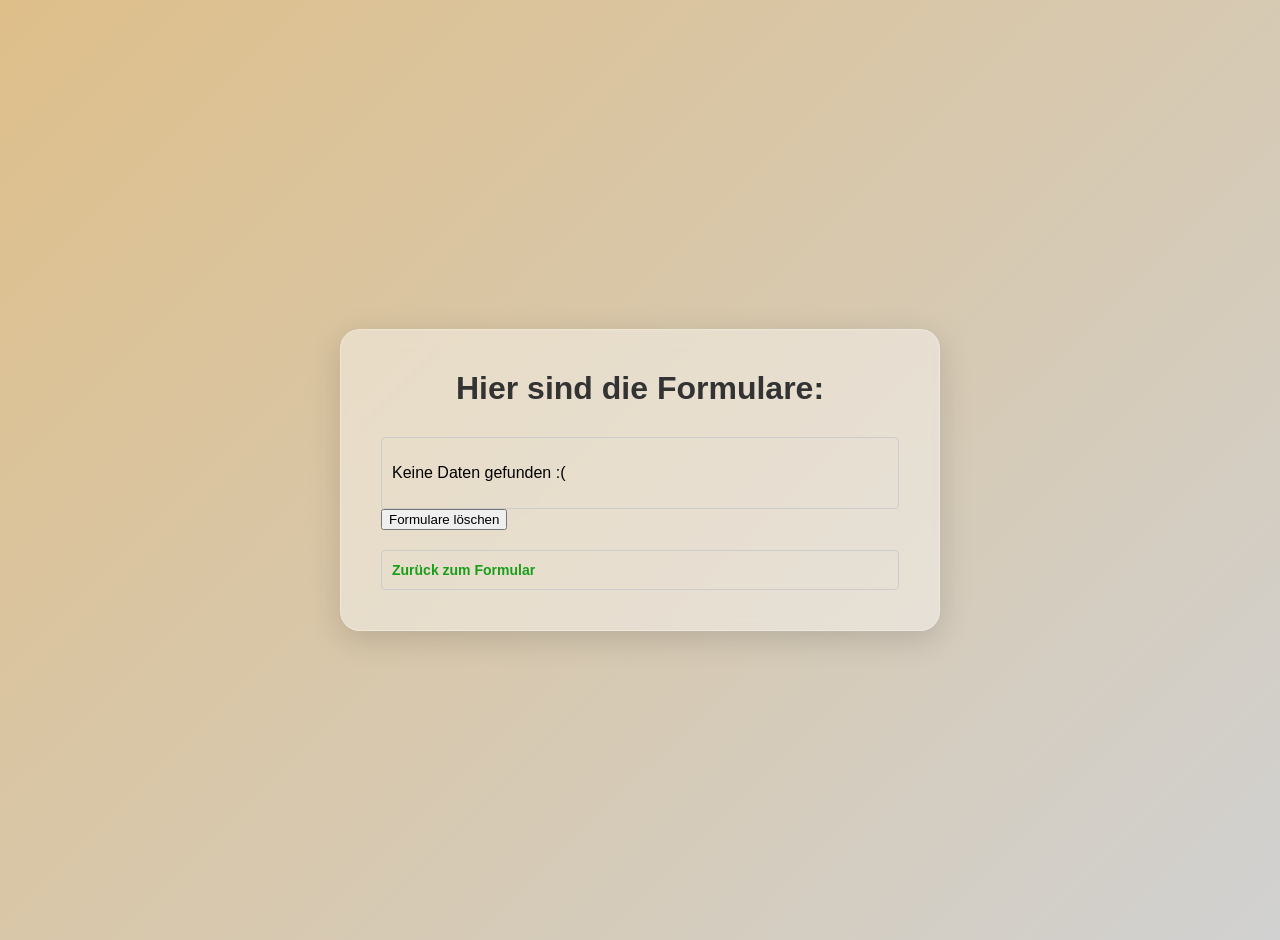
==== Übersicht.html @ 57f8f5bb "Update and rename übersicht.html to Übersicht.html" ====
<!doctype html>
<html lang="en">

<head>
  <meta charset="UTF-8" />
  <meta name="viewport" content="width=device-width, initial-scale=1.0" />
  <title>Übersicht des Formulars</title>
  <link rel="stylesheet" href="style.css">
  <style>
    body {
      font-family: Arial, sans-serif;
      margin: 20px;
    }

    h1 {
      color: #333;
    }

    div {
      margin-top: 20px;
      padding: 10px;
      border: 1px solid #ccc;
      border-radius: 4px;
    }

    a {
      text-decoration: none;
      color: rgb(24, 158, 24);
    }

    a:hover {
      color: rgb(3, 97, 3);
    }
  </style>
</head>

<body>
  <div class="AllesÜbersicht">
    <h1>Hier sind die Formulare:</h1>
    <div id="formularData"></div>
    <button class="löschen" onclick="eintragLöschen()">
      Formulare löschen
    </button>
    <div class="Buttons">
      <a href="index.html">Zurück zum Formular</a>
    </div>
  </div>
  <script src="script.js">
  </script>
</body>


</html>
---- style.css ----
body {
  font-family: 'Segoe UI', Tahoma, Geneva, Verdana, sans-serif;
  margin: 0;
  padding: 20px;
  min-height: 100vh;
  background: linear-gradient(135deg, #debf8a 0%, #d1d1d1 100%);
  display: flex;
  justify-content: center;
  align-items: center;
  box-sizing: border-box;
}

.Alles, 
.AllesÜbersicht {
  background: rgba(255, 255, 255, 0.4);
  border-radius: 20px;
  box-shadow: 0 8px 32px rgba(0, 0, 0, 0.15);
  backdrop-filter: blur(8px);
  -webkit-backdrop-filter: blur(8px);
  border: 1px solid rgba(255, 255, 255, 0.3);
  padding: 40px;
  width: 100%;
  box-sizing: border-box;
}

.Alles { max-width: 450px; }
.AllesÜbersicht { max-width: 600px; }

h1 {
  color: #2c3e50;
  text-align: center;
  margin: 0 0 30px 0;
}

form {
  width: 100%;
}

label {
  display: block;
  margin-bottom: 8px;
  font-weight: 600;
  color: #444;
  font-size: 14px;
}

input {
  width: 100%;
  padding: 12px;
  margin-bottom: 20px;
  border: 1px solid rgba(0, 0, 0, 0.1);
  border-radius: 8px;
  background: rgba(255, 255, 255, 0.8);
  box-sizing: border-box;
  font-size: 16px;
  font-family: inherit;
  transition: all 0.2s ease-in-out;
}

input:focus {
  outline: 2px solid #debf8a;
  outline-offset: 2px;
  border-color: transparent;
}

.submitbutton {
  width: 100%;
  background-color: #2c8231;
  color: white;
  border: none;
  padding: 14px;
  border-radius: 8px;
  font-weight: bold;
  font-size: 16px;
  cursor: pointer;
  transition: background 0.3s ease;
  margin-top: 10px;
}

.submitbutton:hover,
.submitbutton:focus {
  background-color: #1b5e20;
}

a {
  text-decoration: none;
  color: #2e7d32;
  font-weight: bold;
  font-size: 14px;
}

a:hover {
  text-decoration: underline;
}

.formularData {
  display: flex;
  flex-direction: column;
  gap: 15px;
}
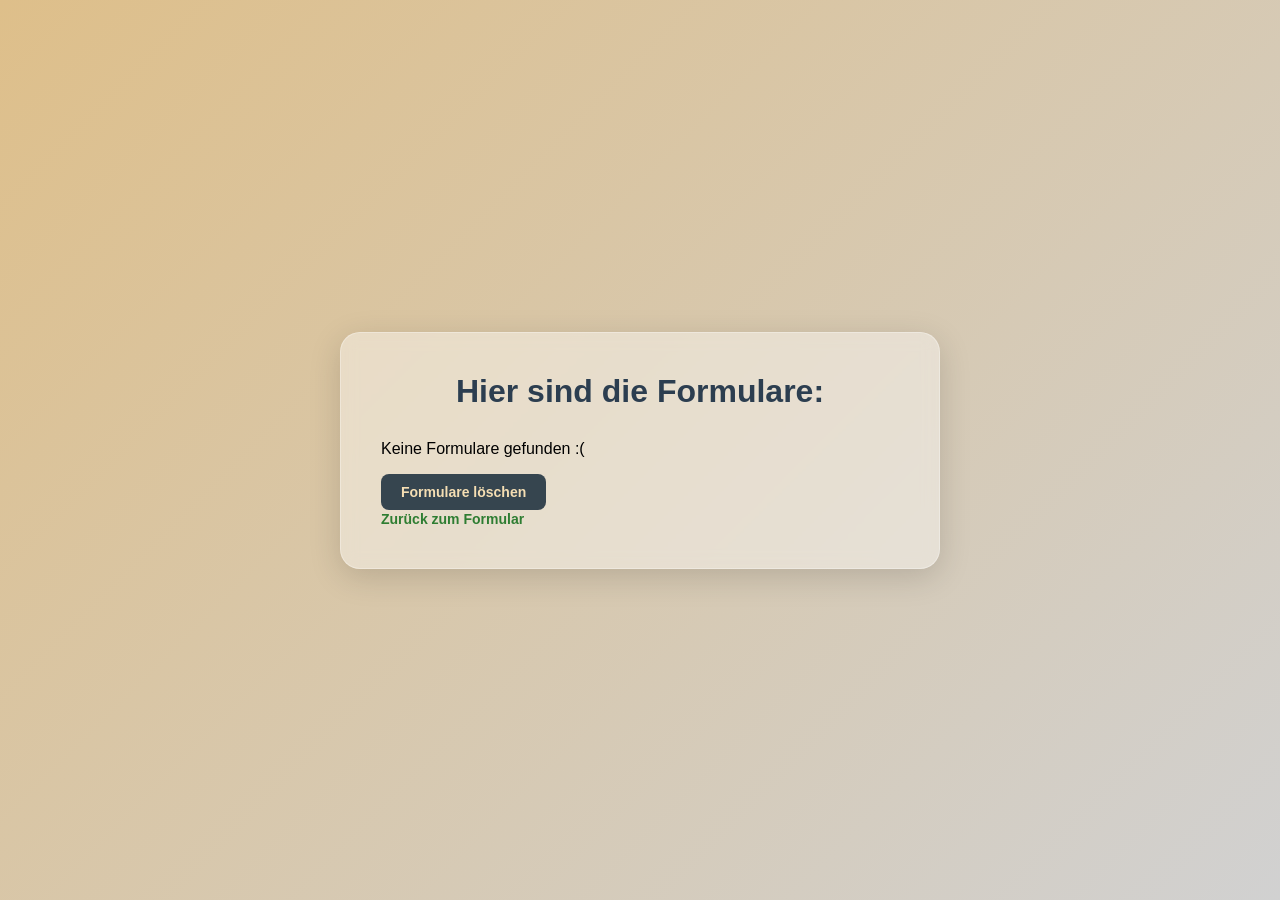
==== commit 5559da86: "Remove unnecessary styles from Übersicht.html" ====
--- a/Übersicht.html
+++ b/Übersicht.html
@@ -7,30 +7,7 @@
   <title>Übersicht des Formulars</title>
   <link rel="stylesheet" href="style.css">
   <style>
-    body {
-      font-family: Arial, sans-serif;
-      margin: 20px;
-    }
 
-    h1 {
-      color: #333;
-    }
-
-    div {
-      margin-top: 20px;
-      padding: 10px;
-      border: 1px solid #ccc;
-      border-radius: 4px;
-    }
-
-    a {
-      text-decoration: none;
-      color: rgb(24, 158, 24);
-    }
-
-    a:hover {
-      color: rgb(3, 97, 3);
-    }
   </style>
 </head>
 
@@ -49,6 +26,4 @@
   </script>
 </body>
 
-
 </html>
-
--- a/style.css
+++ b/style.css
@@ -8,6 +8,22 @@
   justify-content: center;
   align-items: center;
   box-sizing: border-box;
+}
+
+ body::selection{
+  color: #c2d8c4;
+  background-color: #222222;
+} 
+
+button{
+  background-color: #36454f;
+  color: #f5deb3;
+  border: none;
+  padding: 10px 20px;
+  border-radius: 8px;
+  font-weight: bold;
+  font-size: 14px;
+  cursor: pointer;
 }
 
 .Alles, 
